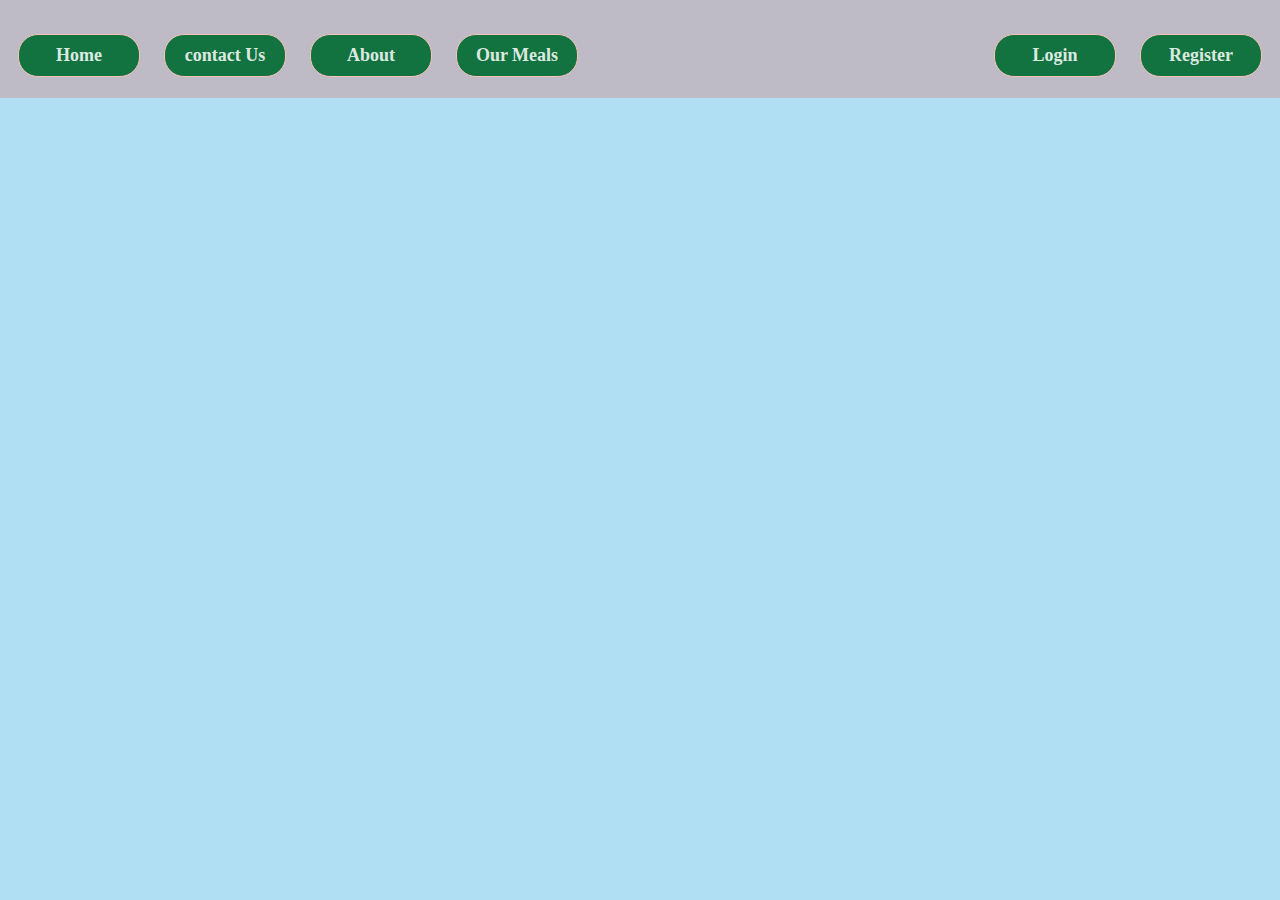
==== html/about.html @ 772f9cfc "About Page BoilderPlate'" ====
<!DOCTYPE html>
<html lang="en">

<head>
    <title>About Us</title>
    <link rel="stylesheet" href="../style/universal.css">
    <link rel="stylesheet" href="../style/about.css">
</head>

<body>
    <div id="NavigationBar">
        <ul>
            <li><a href='../index.html'>Home</a></li>
            <li><a href='../html/contact.html'>contact Us</a></li>
            <li><a href='../html/about.html'>About</a></li>
            <li><a href='../html/meals.html'>Our Meals</a></li>
        </ul>
        <ul id="Rightnavigation">
            <li><a href='../html/login.html'>Login</a></li>
            <li><a href='../html/register.html'>Register</a></li>
        </ul>
    </div>

    
</body>

</html>
---- style/universal.css ----
body {
  background-color: #78c8ed95;
  padding: 0;
  margin: 0;
}
#NavigationBar {
  background-color: #ff1e0030;
  color: white;
  width: 100%;
}
#Rightnavigation {
  float: right;
}
a {
  text-decoration: none;
  color: rgba(255, 255, 255, 0.866);
  font-size: large;
  font-weight: bold;
}
ul li {
  display: inline-block;
  margin: 10px;
  padding: 10px 15px;
  border: 1px solid #f8c4b4;
  width: 90px;
  border-radius: 20px;
  text-align: center;
  background-color: #137340;
}
ul {
  display: inline-block;
  padding: 8px;
  height: 50px;
}
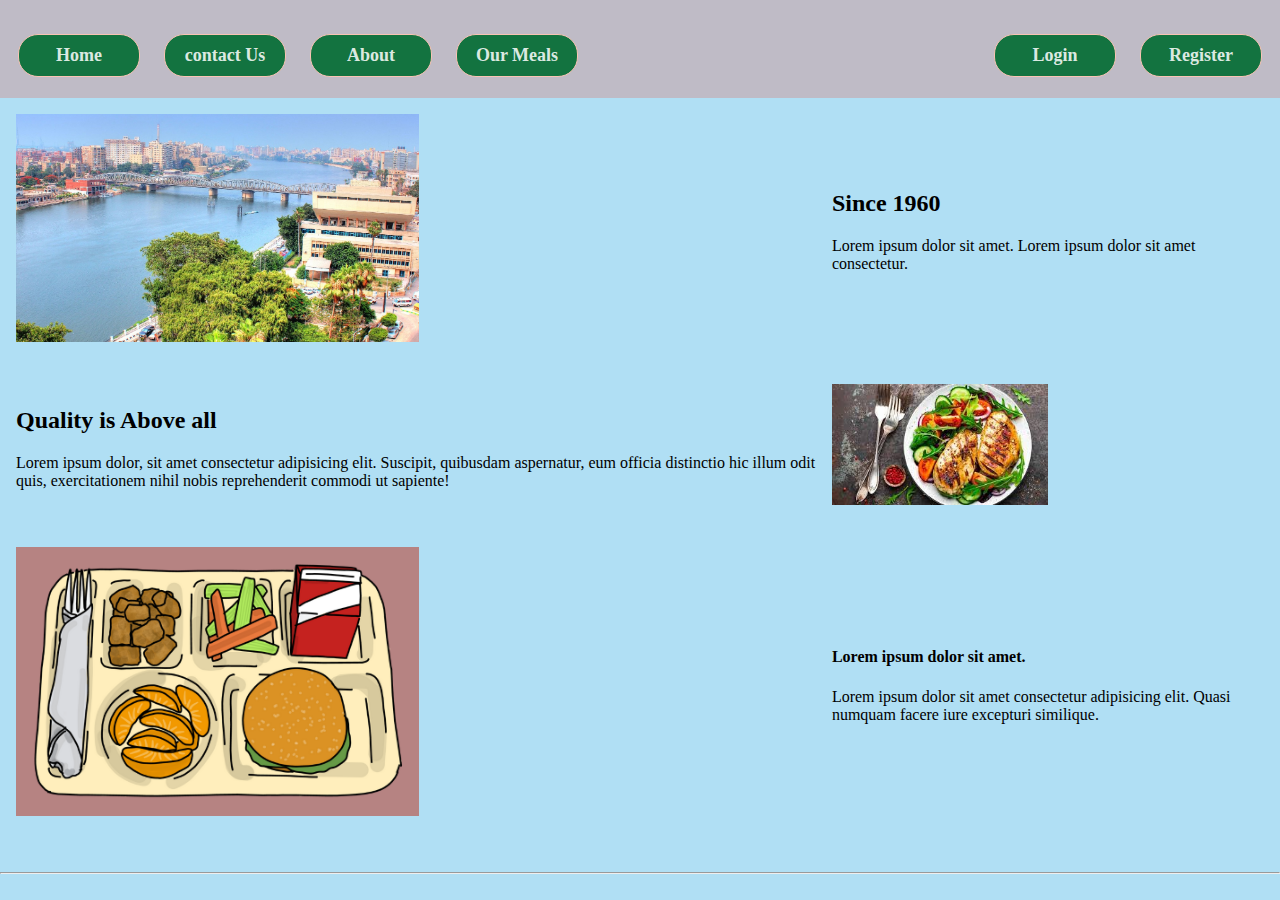
==== commit b88be41b: "About Inintial Page" ====
--- a/html/about.html
+++ b/html/about.html
@@ -5,6 +5,17 @@
     <title>About Us</title>
     <link rel="stylesheet" href="../style/universal.css">
     <link rel="stylesheet" href="../style/about.css">
+
+
+
+    <style>
+        img {
+            width: 50%;
+        }
+        table {
+            padding: 10px;
+        }
+    </style>
 </head>
 
 <body>
@@ -21,7 +32,64 @@
         </ul>
     </div>
 
-    
+    <table cellpadding="4">
+        <tr>
+            <td>
+                <img src="../images/masn.jpeg" alt="">
+            </td>
+            <td>
+                <h2>Since 1960</h2>
+                <p>Lorem ipsum dolor sit amet. Lorem ipsum dolor sit amet consectetur.</p>
+            </td>
+        </tr>
+
+
+        <tr>
+            <td>
+                <br>
+            </td>
+        </tr>
+
+        <tr>
+            <td>
+                <h2>Quality is Above all </h2>
+                <p>Lorem ipsum dolor, sit amet consectetur adipisicing elit. Suscipit, quibusdam aspernatur, eum officia
+                    distinctio hic illum odit quis, exercitationem nihil nobis reprehenderit commodi ut sapiente!
+                </p>
+            </td>
+            <td>
+                <img src="../images/meal1.jpg" alt="">
+            </td>
+        </tr>
+
+        <tr>
+            <td>
+                <br>
+            </td>
+        </tr>
+
+        <tr>
+            <td>
+                <img src="../images/introImage.png" alt="">
+            </td>
+            <td>
+                <h4>Lorem ipsum dolor sit amet.</h4>
+                <p>
+                    Lorem ipsum dolor sit amet consectetur adipisicing elit. Quasi numquam facere iure excepturi
+                    similique.
+                </p>
+            </td>
+        </tr>
+
+        <tr>
+            <td>
+                <br>
+            </td>
+        </tr>
+
+    </table>
+
+    <hr>
 </body>
 
 </html>
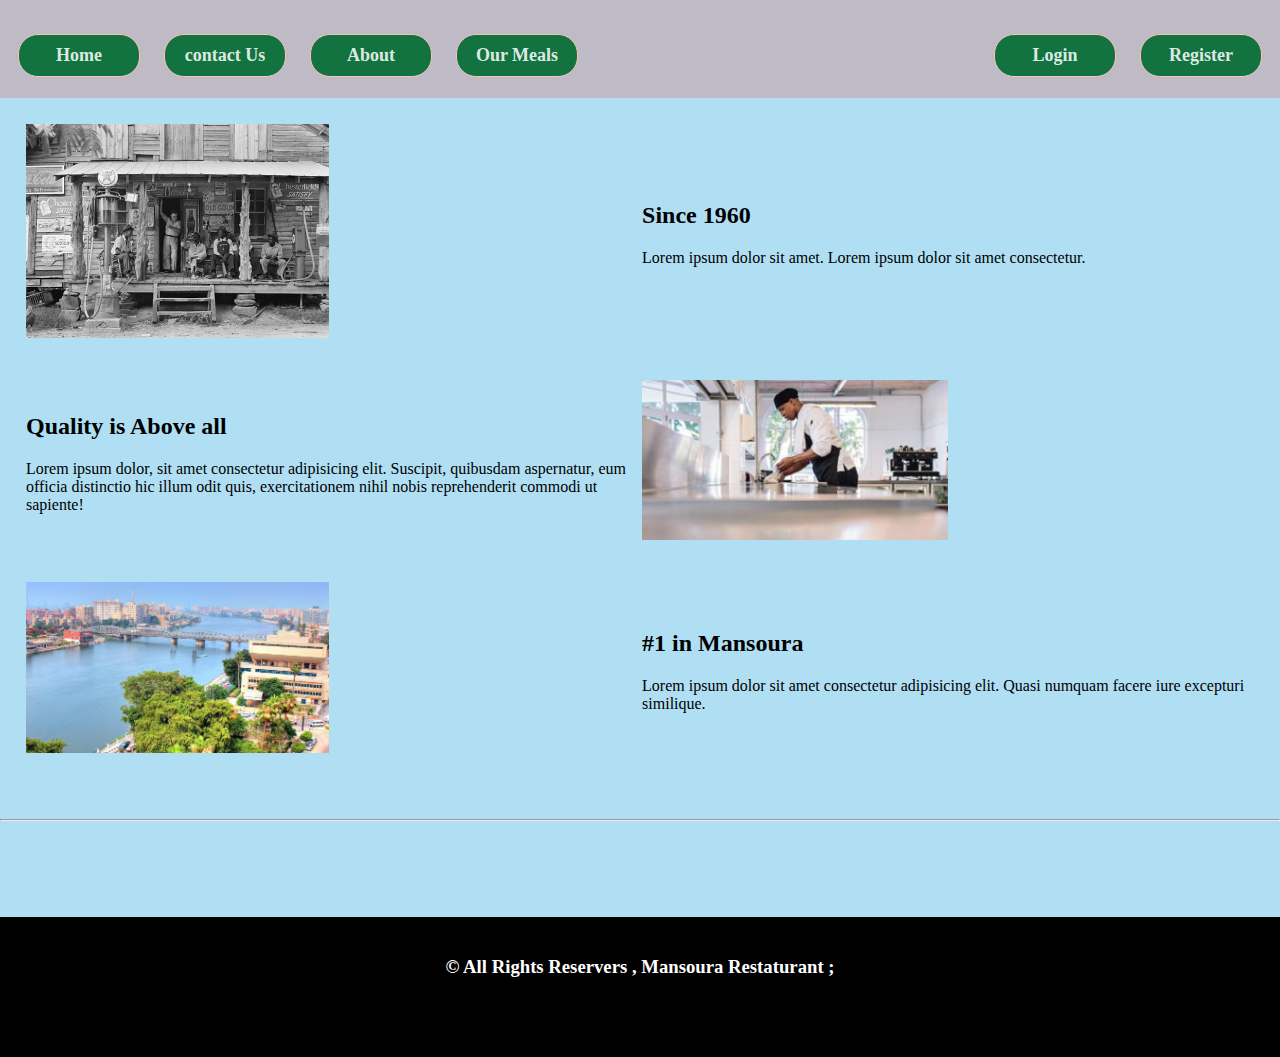
==== commit 9f0cad6d: "Generalize Divider in all pages" ====
--- a/html/about.html
+++ b/html/about.html
@@ -6,16 +6,6 @@
     <link rel="stylesheet" href="../style/universal.css">
     <link rel="stylesheet" href="../style/about.css">
 
-
-
-    <style>
-        img {
-            width: 50%;
-        }
-        table {
-            padding: 10px;
-        }
-    </style>
 </head>
 
 <body>
@@ -35,7 +25,7 @@
     <table cellpadding="4">
         <tr>
             <td>
-                <img src="../images/masn.jpeg" alt="">
+                <img src="../images/about/old.jpg" alt="">
             </td>
             <td>
                 <h2>Since 1960</h2>
@@ -58,7 +48,7 @@
                 </p>
             </td>
             <td>
-                <img src="../images/meal1.jpg" alt="">
+                <img src="../images/about/qualty.jpg" alt="">
             </td>
         </tr>
 
@@ -70,10 +60,10 @@
 
         <tr>
             <td>
-                <img src="../images/introImage.png" alt="">
+                <img src="../images/about/masn.jpeg" alt="">
             </td>
             <td>
-                <h4>Lorem ipsum dolor sit amet.</h4>
+                <h2>#1 in Mansoura</h2>
                 <p>
                     Lorem ipsum dolor sit amet consectetur adipisicing elit. Quasi numquam facere iure excepturi
                     similique.
@@ -90,6 +80,14 @@
     </table>
 
     <hr>
+    <div id="divider">
+    </div>
+    <br>
+    <div id="footer">
+        <h3 id="waterMark">
+            &copy; All Rights Reservers , Mansoura Restaturant ;
+        </h3>
+    </div>
 </body>
 
 </html>
--- a/style/universal.css
+++ b/style/universal.css
@@ -3,6 +3,11 @@
   padding: 0;
   margin: 0;
 }
+/* body {
+  background-color: #bfeaf4;
+  padding: 0;
+  margin: 0;
+} */
 #NavigationBar {
   background-color: #ff1e0030;
   color: white;
@@ -32,3 +37,18 @@
   padding: 8px;
   height: 50px;
 }
+
+#footer {
+  width: 100%;
+  background-color: #000000;
+  height: 120px;
+  padding-top: 20px;
+}
+#waterMark {
+  color: white;
+  text-align: center;
+}
+#divider {
+  width: 100%;
+  height: 70px;
+}
--- a/style/about.css
+++ b/style/about.css
@@ -0,0 +1,7 @@
+img {
+  width: 50%;
+}
+
+table {
+  padding: 20px;
+}
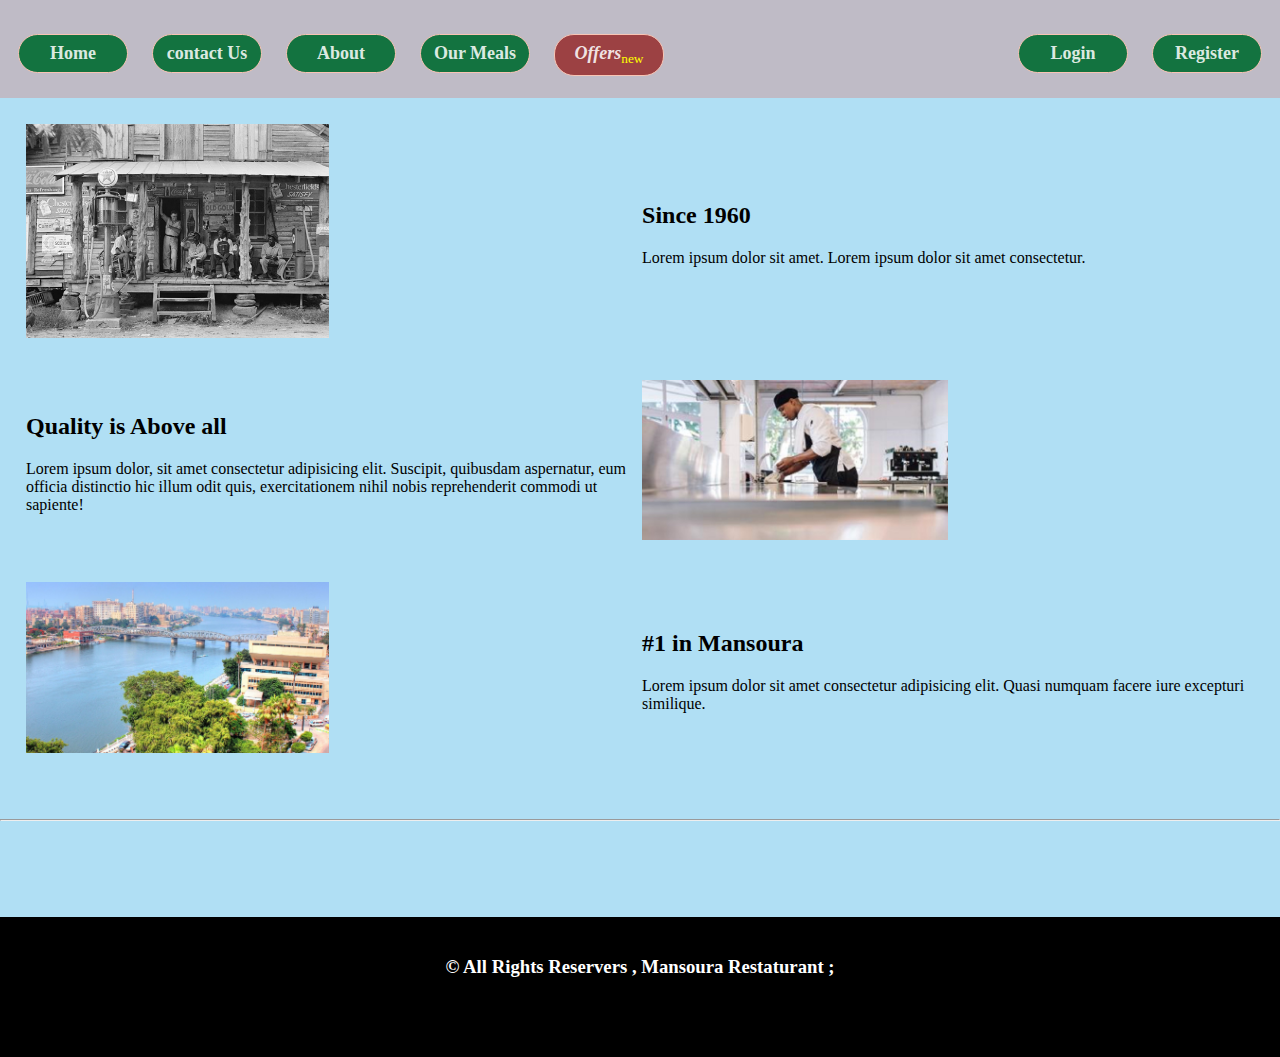
==== commit 166d2606: "Offers button" ====
--- a/html/about.html
+++ b/html/about.html
@@ -15,6 +15,7 @@
             <li><a href='../html/contact.html'>contact Us</a></li>
             <li><a href='../html/about.html'>About</a></li>
             <li><a href='../html/meals.html'>Our Meals</a></li>
+            <li id="specialOffer"><a href='html/register.html'><i>Offers</i></a><sub>new</sub></li>
         </ul>
         <ul id="Rightnavigation">
             <li><a href='../html/login.html'>Login</a></li>
--- a/style/universal.css
+++ b/style/universal.css
@@ -3,11 +3,6 @@
   padding: 0;
   margin: 0;
 }
-/* body {
-  background-color: #bfeaf4;
-  padding: 0;
-  margin: 0;
-} */
 #NavigationBar {
   background-color: #ff1e0030;
   color: white;
@@ -25,7 +20,7 @@
 ul li {
   display: inline-block;
   margin: 10px;
-  padding: 10px 15px;
+  padding: 8px 9px;
   border: 1px solid #f8c4b4;
   width: 90px;
   border-radius: 20px;
@@ -52,3 +47,9 @@
   width: 100%;
   height: 70px;
 }
+sub {
+  color: yellow;
+}
+#specialOffer {
+  background-color: rgba(150, 45, 45, 0.853);
+}
